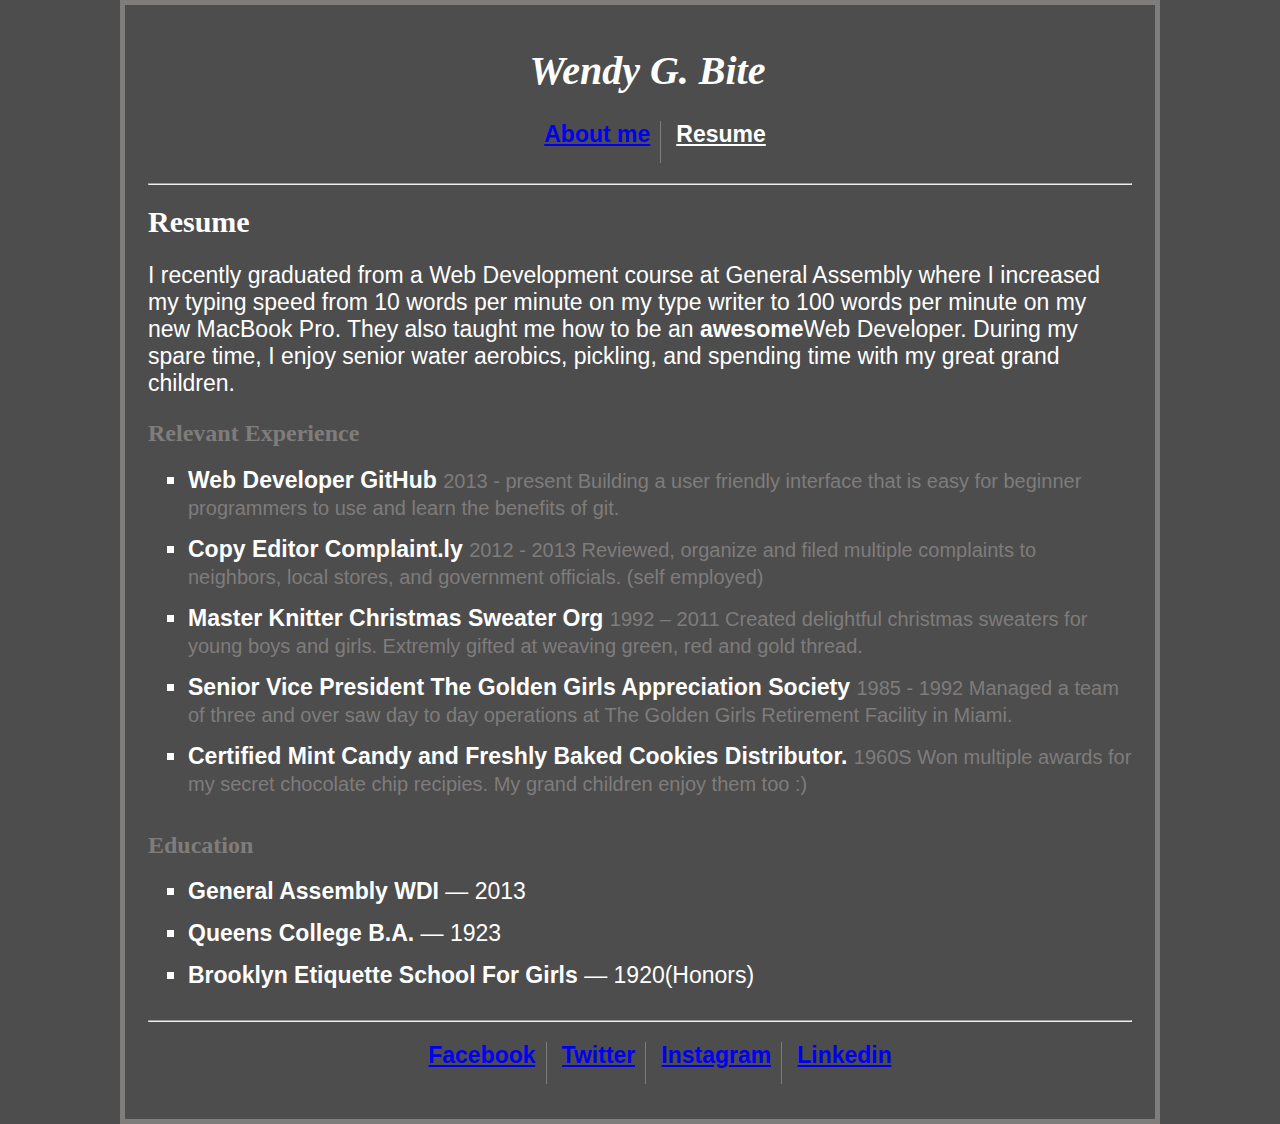
==== resume/index.html @ dd75f1aa "resume page upload" ====
<!doctype html>
<html class="gohan">
	<head>
		<link rel="stylesheet" type="text/css" href="style/app.css">

			<title> RESUME PAGE</title>
	</head>	
	<body>
		<header>
			
			<h1 class="goku">Wendy G. Bite</h1>

				<ul class="topnav">
				<li class="topnav-link active"><a href="homework1/index.html">About me</a></li>
				<li class="topnav-link topnav-noborder hover active">Resume</li>

				</ul>
				<hr>
		</header>	
<section>
			
			<H1>Resume</H1>
			<body>
					<p>I recently graduated from a Web Development course at General Assembly where I increased my typing speed from 10 words per minute on my type writer to 100 words per minute on my new MacBook Pro. They also taught me how to be an <strong>awesome</strong>Web Developer. During my spare time, I enjoy senior water aerobics, pickling, and spending time with my great grand children.</p>
		
				<h2>Relevant Experience</h2>
		
			<ul>		
				<li><strong>Web Developer GitHub</strong>
				<span>2013 - present
				Building a user friendly interface that is easy for beginner programmers to use and learn the benefits of git.</span></li>

				<li><strong>Copy Editor Complaint.ly</strong>
				<span>2012 - 2013
				Reviewed, organize and filed multiple complaints to neighbors, local stores, and government officials. (self employed)</span></li>

				<li><strong>Master Knitter Christmas Sweater Org</strong>

				<span>1992 – 2011 Created delightful christmas sweaters for young boys and girls. Extremly gifted at weaving green, red and gold thread.</span></li>

				<li><strong>Senior Vice President The Golden Girls Appreciation Society</strong>
				<span>1985 - 1992
				Managed a team of three and over saw day to day operations at The Golden Girls Retirement Facility in Miami.</span></li>
				
				<li><strong>Certified Mint Candy and Freshly Baked Cookies Distributor.</strong>
				<span>1960S
				Won multiple awards for my secret chocolate chip recipies. My grand children enjoy them too :)</span></li>

			</ul>

			<h2>Education</h2>
			<ul>
				<li><strong>General Assembly WDI</strong> — 2013</li>
				<li><strong>Queens College B.A.</strong> — 1923</li>
				<li><strong>Brooklyn Etiquette School For Girls</strong> — 1920(Honors)</li>
			</ul>
	</body>

<hr>

<footer>
	<ul class="bottomnav">
		<li class="bottomnav-link"><a href="https://www.facebook.com/">Facebook</a></li>
		<li class="bottomnav-link"><a href="https://twitter.com/?lang=en">Twitter</a></li>
		<li class="bottomnav-link"><a href="https://www.instagram.com/?hl=en">Instagram</a></li>
		<li class="bottomnav-link bottomnav-noborder hover"><a href="https://www.linkedin.com/">Linkedin</a></li>

	</ul>
		</footer>
---- resume/style/app.css ----
html {
	padding:15px;
   	border:5px solid #7F7C7C;
   	background-color:#4D4D4D;
   	max-width: 1000px;
   	max-height: none;
   	margin:auto;
}

.gohan {
	background-color: #4D4D4D;
	border-style: #7F7C7C;

}

.topnav {
	list-style: none;
	color: white;
	font-size: 20px;
	text-align: center;
}

.topnav-link {
	display: inline-block;
	border-right: 1px solid #7F7C7C;
	padding-right: 10px;
	font-weight: bold;
}

.active{
	color: white;
	font-weight: bolder;

}

.topnav-noborder {
	border-right: none;
	padding-left: 10px;
	text-decoration: underline;	
}

.goku {
	text-align: center;
	color: white;
	font-style: italic;
	font-size: 40px;
	padding-left: 15px;
}

h1 {
	color:white;
	font-weight: bold;
	font-size: 30px;
	
}

h2 {
	color: #7F7C7C;
}

p {
	display: block;
	color: white;
	font-size: 23px;
	font-family: helvetica;
}

li {
	color: white;
	font-size: 23px;
	font-family: helvetica;
	padding-bottom: 15px;
	list-style-type: square;
	
}

span {
	font-size: 20px;
	color: #7F7C7C;
}

.bottomnav {
	list-style: none;
	color: white;
	font-size: 20px;
	text-align: center;

}

.bottomnav-link {
	display: inline-block;
	border-right: 1px solid #7F7C7C;
	padding-right: 10px;
	padding-left: 10px;
	font-weight: bold;
	text-decoration: underline;
	color:#00ff99;
}

.bottomnav-noborder {
	border-right: none;
	padding-left: 10px;	
}


.topnav-link:not(.active):hover {
	text-decoration: underline;
}

.bottomnav-link:hover {
	text-decoration: underline;
}
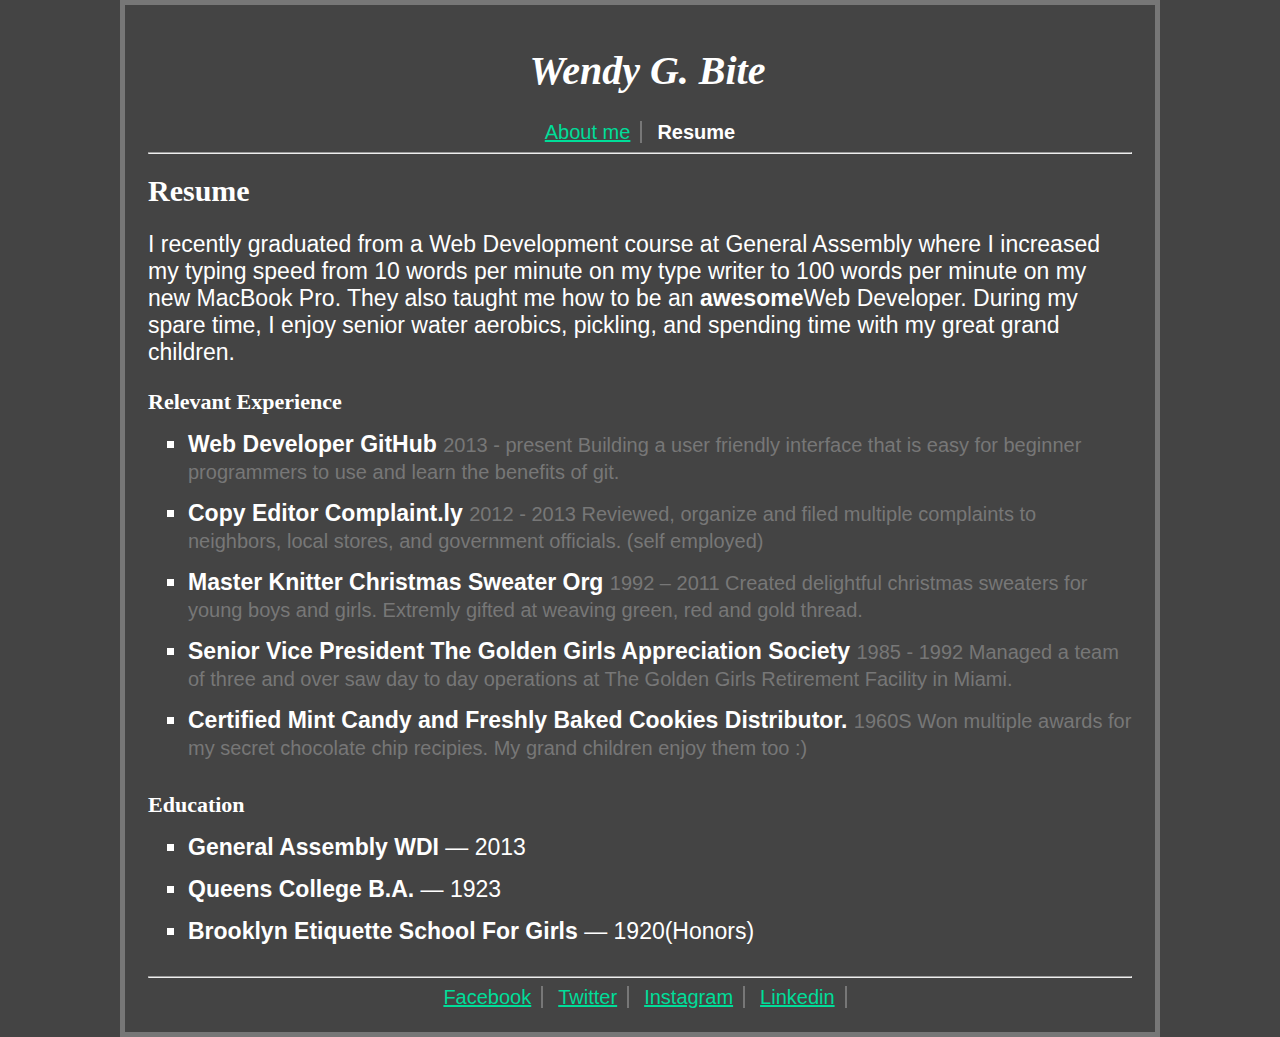
==== commit 66b9b417: "update to all files" ====
--- a/resume/index.html
+++ b/resume/index.html
@@ -10,11 +10,11 @@
 			
 			<h1 class="goku">Wendy G. Bite</h1>
 
-				<ul class="topnav">
-				<li class="topnav-link active"><a href="homework1/index.html">About me</a></li>
-				<li class="topnav-link topnav-noborder hover active">Resume</li>
+				<nav class="navtabs">
+				<a href= "https://danieldidonato.github.io/bettyHomework/" class="nav-link">About me</a>
+				<a href= "resume/index.html" class="nav-link nav-noborder selected">Resume</a>
 
-				</ul>
+				</nav>
 				<hr>
 		</header>	
 <section>
@@ -22,48 +22,53 @@
 			<H1>Resume</H1>
 			<body>
 					<p>I recently graduated from a Web Development course at General Assembly where I increased my typing speed from 10 words per minute on my type writer to 100 words per minute on my new MacBook Pro. They also taught me how to be an <strong>awesome</strong>Web Developer. During my spare time, I enjoy senior water aerobics, pickling, and spending time with my great grand children.</p>
-		
-				<h2>Relevant Experience</h2>
-		
-			<ul>		
-				<li><strong>Web Developer GitHub</strong>
-				<span>2013 - present
-				Building a user friendly interface that is easy for beginner programmers to use and learn the benefits of git.</span></li>
+			
+			<article>
 
-				<li><strong>Copy Editor Complaint.ly</strong>
-				<span>2012 - 2013
-				Reviewed, organize and filed multiple complaints to neighbors, local stores, and government officials. (self employed)</span></li>
+				<h1 class="sectiontitles">Relevant Experience</h1>
+					<ul>		
+						<li><strong>Web Developer GitHub</strong>
+						<span>2013 - present
+						Building a user friendly interface that is easy for beginner programmers to use and learn the benefits of git.</span></li>
 
-				<li><strong>Master Knitter Christmas Sweater Org</strong>
+						<li><strong>Copy Editor Complaint.ly</strong>
+						<span>2012 - 2013
+						Reviewed, organize and filed multiple complaints to neighbors, local stores, and government officials. (self employed)</span></li>
 
-				<span>1992 – 2011 Created delightful christmas sweaters for young boys and girls. Extremly gifted at weaving green, red and gold thread.</span></li>
+						<li><strong>Master Knitter Christmas Sweater Org</strong>
 
-				<li><strong>Senior Vice President The Golden Girls Appreciation Society</strong>
-				<span>1985 - 1992
-				Managed a team of three and over saw day to day operations at The Golden Girls Retirement Facility in Miami.</span></li>
+						<span>1992 – 2011 Created delightful christmas sweaters for young boys and girls. Extremly gifted at weaving green, red and gold thread.</span></li>
+
+						<li><strong>Senior Vice President The Golden Girls Appreciation Society</strong>
+						<span>1985 - 1992
+						Managed a team of three and over saw day to day operations at The Golden Girls Retirement Facility in Miami.</span></li>
 				
-				<li><strong>Certified Mint Candy and Freshly Baked Cookies Distributor.</strong>
-				<span>1960S
-				Won multiple awards for my secret chocolate chip recipies. My grand children enjoy them too :)</span></li>
+						<li><strong>Certified Mint Candy and Freshly Baked Cookies Distributor.</strong>
+						<span>1960S
+						Won multiple awards for my secret chocolate chip recipies. My grand children enjoy them too :)</span></li>
 
-			</ul>
+					</ul>
 
-			<h2>Education</h2>
+			<h1 class="sectiontitles">Education</h1>
 			<ul>
 				<li><strong>General Assembly WDI</strong> — 2013</li>
 				<li><strong>Queens College B.A.</strong> — 1923</li>
 				<li><strong>Brooklyn Etiquette School For Girls</strong> — 1920(Honors)</li>
 			</ul>
+
+		</article>
+
+
 	</body>
 
 <hr>
 
 <footer>
-	<ul class="bottomnav">
-		<li class="bottomnav-link"><a href="https://www.facebook.com/">Facebook</a></li>
-		<li class="bottomnav-link"><a href="https://twitter.com/?lang=en">Twitter</a></li>
-		<li class="bottomnav-link"><a href="https://www.instagram.com/?hl=en">Instagram</a></li>
-		<li class="bottomnav-link bottomnav-noborder hover"><a href="https://www.linkedin.com/">Linkedin</a></li>
+	<nav class="navtabs">
+		<a href="https://www.facebook.com/" class="nav-link">Facebook</a>
+		<a href="https://twitter.com/?lang=en" class="nav-link">Twitter</a>
+		<a href="https://www.instagram.com/?hl=en" class="nav-link">Instagram</a>
+		<a href="https://www.linkedin.com/" class="nav-link">Linkedin</a>
 
-	</ul>
+	</nav>
 		</footer>
--- a/resume/style/app.css
+++ b/resume/style/app.css
@@ -1,42 +1,10 @@
 html {
 	padding:15px;
-   	border:5px solid #7F7C7C;
-   	background-color:#4D4D4D;
+   	border:5px solid #777;
+   	background-color:#444;
    	max-width: 1000px;
    	max-height: none;
    	margin:auto;
-}
-
-.gohan {
-	background-color: #4D4D4D;
-	border-style: #7F7C7C;
-
-}
-
-.topnav {
-	list-style: none;
-	color: white;
-	font-size: 20px;
-	text-align: center;
-}
-
-.topnav-link {
-	display: inline-block;
-	border-right: 1px solid #7F7C7C;
-	padding-right: 10px;
-	font-weight: bold;
-}
-
-.active{
-	color: white;
-	font-weight: bolder;
-
-}
-
-.topnav-noborder {
-	border-right: none;
-	padding-left: 10px;
-	text-decoration: underline;	
 }
 
 .goku {
@@ -47,15 +15,43 @@
 	padding-left: 15px;
 }
 
+.navtabs {
+	text-align: center;
+	font-size: 20px;
+}
+
+.nav-link {
+	color: #0d9;
+	border-right: 2px solid #777;
+	padding: 0px 10px;
+	font-family: Helvetica;	
+}
+
+.selected {
+	color:white;
+	font-weight: bold;
+	text-decoration: none;
+	pointer-events: none;
+}
+
+.nav-noborder {
+	border-right: none;
+}
+
 h1 {
 	color:white;
 	font-weight: bold;
 	font-size: 30px;
-	
 }
 
-h2 {
-	color: #7F7C7C;
+
+img {
+	display: block;
+	float: right;
+	padding:5px;
+   	border:1px solid #777;
+   	background-color:#444;
+
 }
 
 p {
@@ -63,6 +59,13 @@
 	color: white;
 	font-size: 23px;
 	font-family: helvetica;
+	
+}
+
+.sectiontitles{
+	color:white;
+	font-weight: bold;
+	font-size: 22px;
 }
 
 li {
@@ -76,37 +79,5 @@
 
 span {
 	font-size: 20px;
-	color: #7F7C7C;
+	color: #777;
 }
-
-.bottomnav {
-	list-style: none;
-	color: white;
-	font-size: 20px;
-	text-align: center;
-
-}
-
-.bottomnav-link {
-	display: inline-block;
-	border-right: 1px solid #7F7C7C;
-	padding-right: 10px;
-	padding-left: 10px;
-	font-weight: bold;
-	text-decoration: underline;
-	color:#00ff99;
-}
-
-.bottomnav-noborder {
-	border-right: none;
-	padding-left: 10px;	
-}
-
-
-.topnav-link:not(.active):hover {
-	text-decoration: underline;
-}
-
-.bottomnav-link:hover {
-	text-decoration: underline;
-}